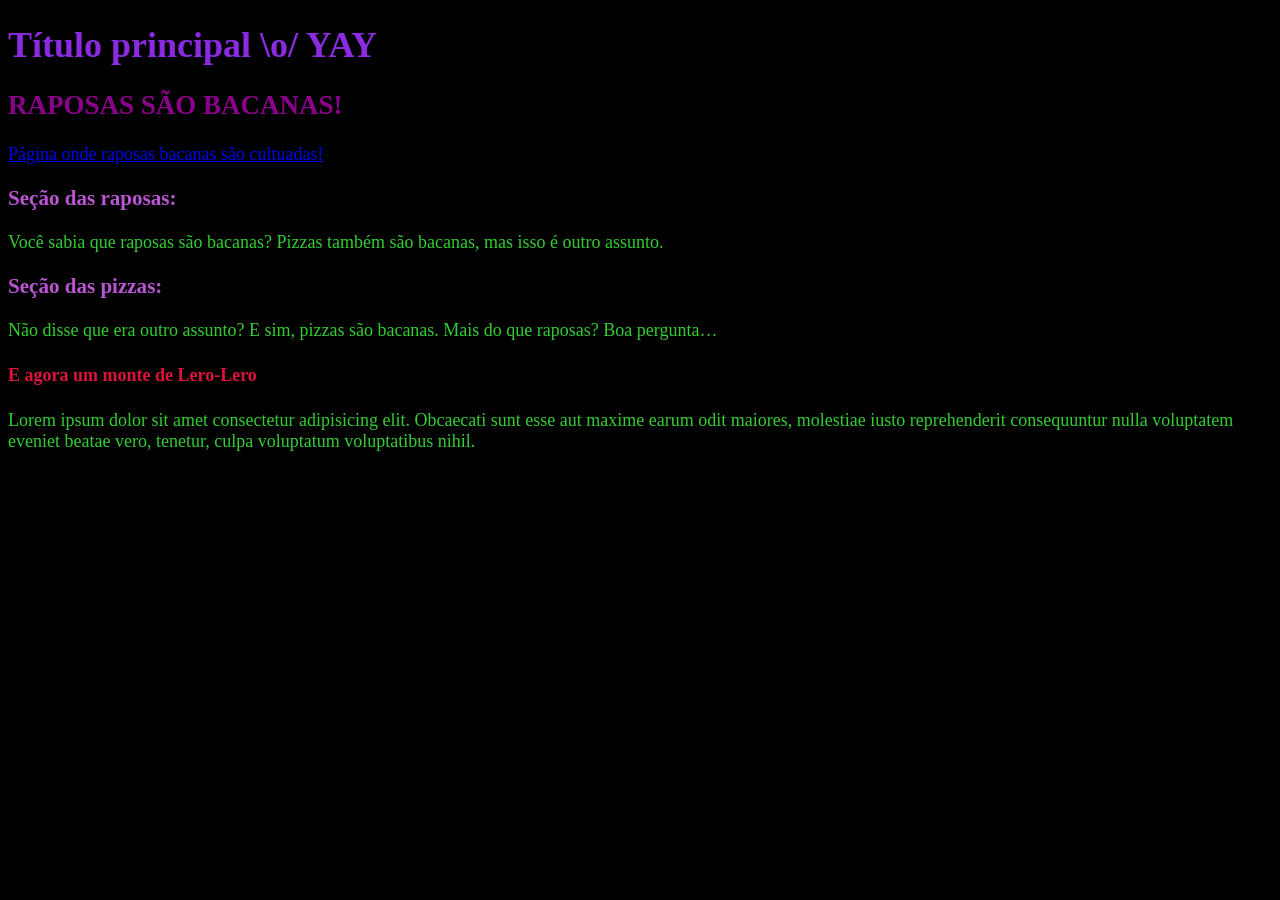
==== index.html @ c2643738 "atualização do nome para index" ====
<!DOCTYPE html>
<html lang="en">
<head>
    <meta charset="UTF-8">
    <meta http-equiv="X-UA-Compatible" content="IE=edge">
    <meta name="viewport" content="width=device-width, initial-scale=1.0">
    <title>Raposas</title>
    <link rel="stylesheet" href="style_teste.css">
    <h1>Título principal \o/ YAY</h1>
</head>
<body>
    <h2>RAPOSAS SÃO BACANAS!</h2>
    <a href="https://twitter.com/BjornJotunn">Página onde raposas bacanas são cultuadas!</a>
    <h3>Seção das raposas:</h3>
    <p>Você sabia que raposas são bacanas? Pizzas também são bacanas, mas isso é outro assunto.</p>
    <h3>Seção das pizzas:</h3>
    <p>Não disse que era outro assunto? E sim, pizzas são bacanas. Mais do que raposas? Boa pergunta…</p>
    <h4>E agora um monte de Lero-Lero</h4>
    <p>Lorem ipsum dolor sit amet consectetur adipisicing elit. Obcaecati sunt esse aut maxime earum odit maiores, molestiae iusto reprehenderit consequuntur nulla voluptatem eveniet beatae vero, tenetur, culpa voluptatum voluptatibus nihil.</p>
</body>
</html>
---- style_teste.css ----
body {
    background-color: black;
    font-size: large
}
h1 {
    color: blueviolet;
}
h2 {
    color: darkmagenta;
}
h3 {
    color: mediumorchid;
}
h4 {
    color: crimson;
}
p {
    color: limegreen;
}
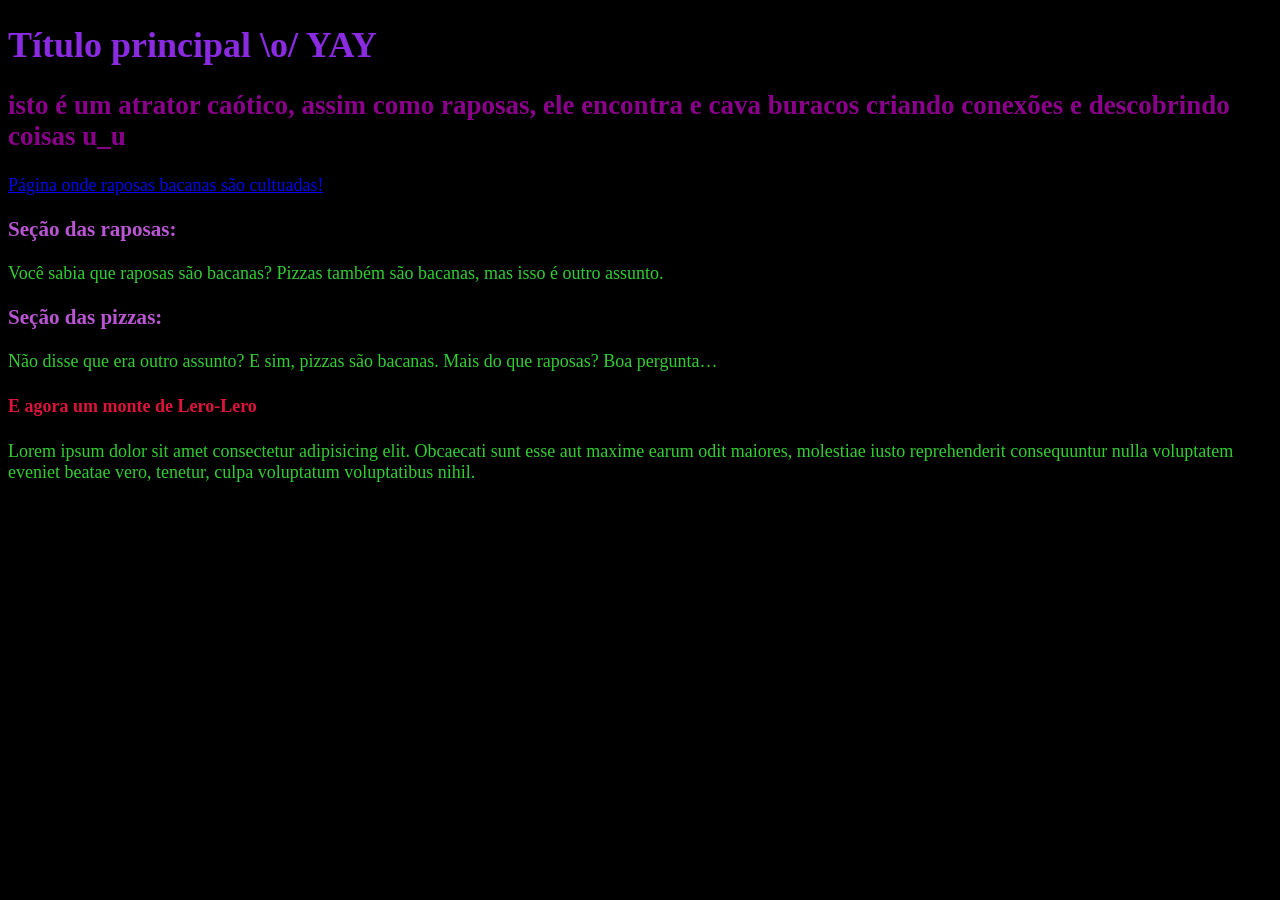
==== commit dde24838: "alteração do subtítulo" ====
--- a/index.html
+++ b/index.html
@@ -9,7 +9,7 @@
     <h1>Título principal \o/ YAY</h1>
 </head>
 <body>
-    <h2>RAPOSAS SÃO BACANAS!</h2>
+    <h2>isto é um atrator caótico, assim como raposas, ele encontra e cava buracos criando conexões e descobrindo coisas u_u</h2>
     <a href="https://twitter.com/BjornJotunn">Página onde raposas bacanas são cultuadas!</a>
     <h3>Seção das raposas:</h3>
     <p>Você sabia que raposas são bacanas? Pizzas também são bacanas, mas isso é outro assunto.</p>
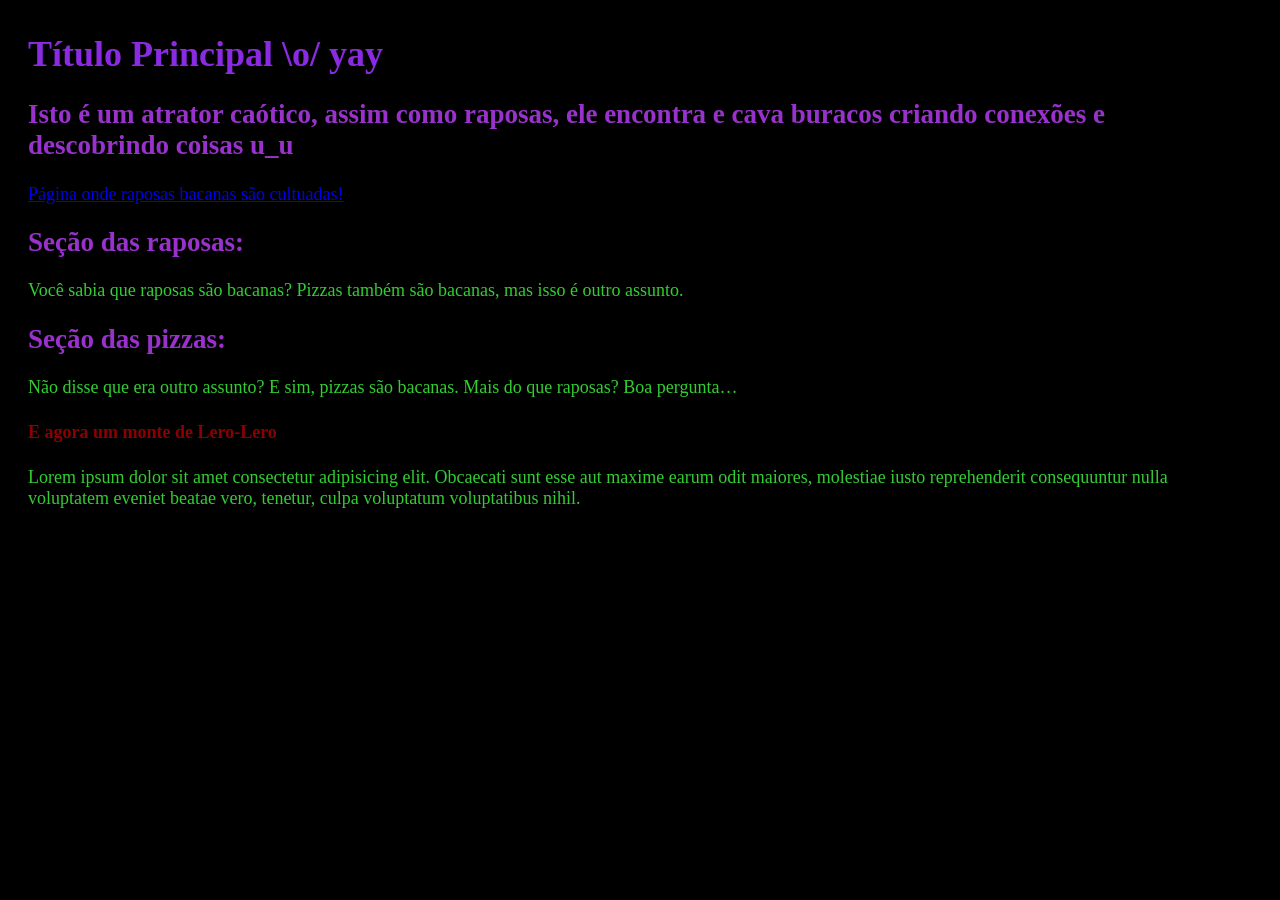
==== commit e235628f: "mais algumas modificações" ====
--- a/index.html
+++ b/index.html
@@ -6,14 +6,14 @@
     <meta name="viewport" content="width=device-width, initial-scale=1.0">
     <title>Raposas</title>
     <link rel="stylesheet" href="style_teste.css">
-    <h1>Título principal \o/ YAY</h1>
 </head>
 <body>
-    <h2>isto é um atrator caótico, assim como raposas, ele encontra e cava buracos criando conexões e descobrindo coisas u_u</h2>
+    <h1>Título Principal \o/ yay</h1>
+    <h2>Isto é um atrator caótico, assim como raposas, ele encontra e cava buracos criando conexões e descobrindo coisas u_u</h2>
     <a href="https://twitter.com/BjornJotunn">Página onde raposas bacanas são cultuadas!</a>
-    <h3>Seção das raposas:</h3>
+    <h2>Seção das raposas:</h2>
     <p>Você sabia que raposas são bacanas? Pizzas também são bacanas, mas isso é outro assunto.</p>
-    <h3>Seção das pizzas:</h3>
+    <h2>Seção das pizzas:</h2>
     <p>Não disse que era outro assunto? E sim, pizzas são bacanas. Mais do que raposas? Boa pergunta…</p>
     <h4>E agora um monte de Lero-Lero</h4>
     <p>Lorem ipsum dolor sit amet consectetur adipisicing elit. Obcaecati sunt esse aut maxime earum odit maiores, molestiae iusto reprehenderit consequuntur nulla voluptatem eveniet beatae vero, tenetur, culpa voluptatum voluptatibus nihil.</p>
--- a/style_teste.css
+++ b/style_teste.css
@@ -1,18 +1,20 @@
 body {
     background-color: black;
-    font-size: large
+    font-family:Georgia, 'Times New Roman', Times, serif;
+    font-size: large;
+    padding-top: 1px;
+    padding-left: 20px;
+    padding-right: 20px;
+    padding-bottom: 5px;
 }
 h1 {
     color: blueviolet;
 }
 h2 {
-    color: darkmagenta;
-}
-h3 {
-    color: mediumorchid;
+    color: darkorchid;
 }
 h4 {
-    color: crimson;
+    color: darkred;
 }
 p {
     color: limegreen;
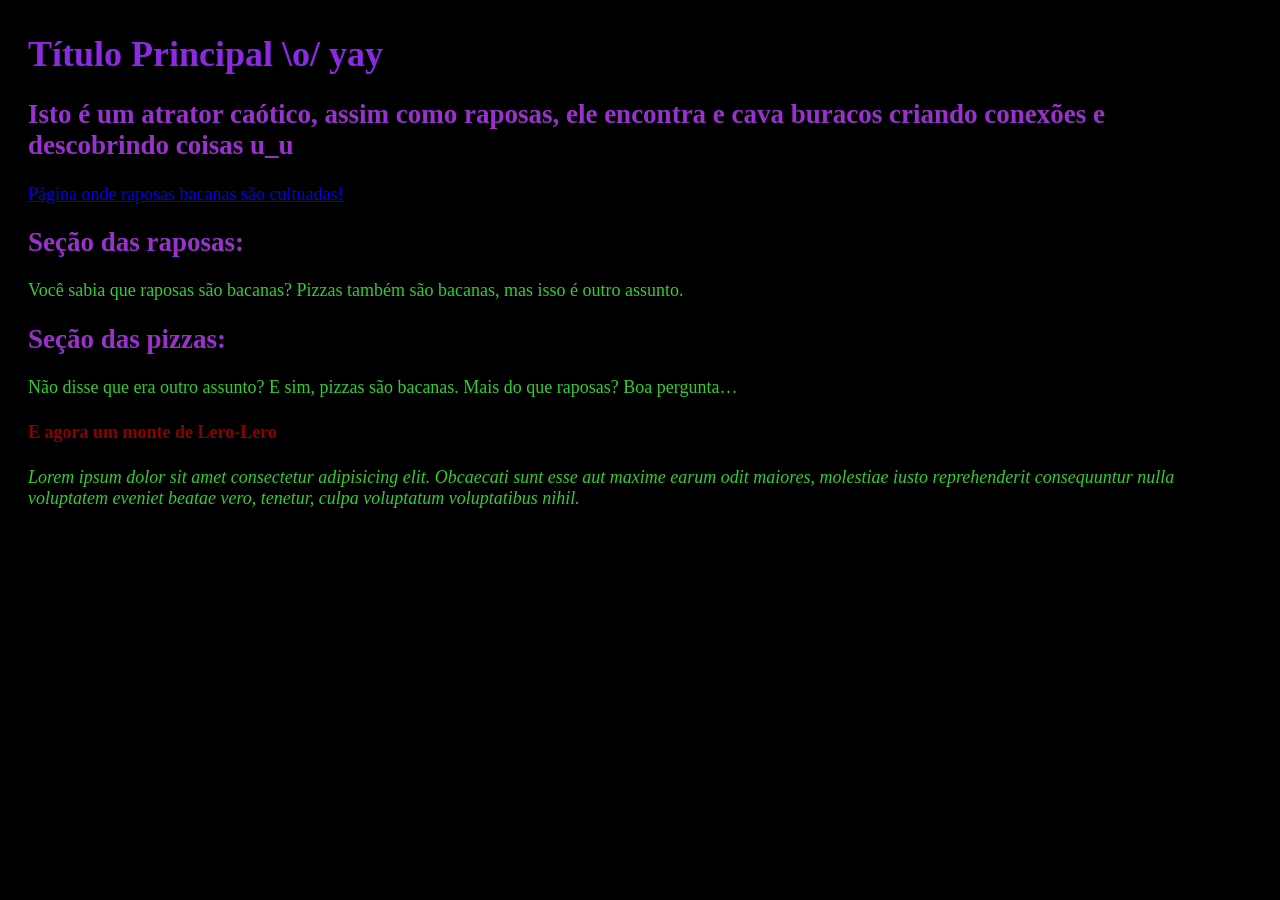
==== commit 0d069be1: "Texto em itálico" ====
--- a/index.html
+++ b/index.html
@@ -16,6 +16,6 @@
     <h2>Seção das pizzas:</h2>
     <p>Não disse que era outro assunto? E sim, pizzas são bacanas. Mais do que raposas? Boa pergunta…</p>
     <h4>E agora um monte de Lero-Lero</h4>
-    <p>Lorem ipsum dolor sit amet consectetur adipisicing elit. Obcaecati sunt esse aut maxime earum odit maiores, molestiae iusto reprehenderit consequuntur nulla voluptatem eveniet beatae vero, tenetur, culpa voluptatum voluptatibus nihil.</p>
+    <p><i>Lorem ipsum dolor sit amet consectetur adipisicing elit. Obcaecati sunt esse aut maxime earum odit maiores, molestiae iusto reprehenderit consequuntur nulla voluptatem eveniet beatae vero, tenetur, culpa voluptatum voluptatibus nihil.</i></p>
 </body>
 </html>
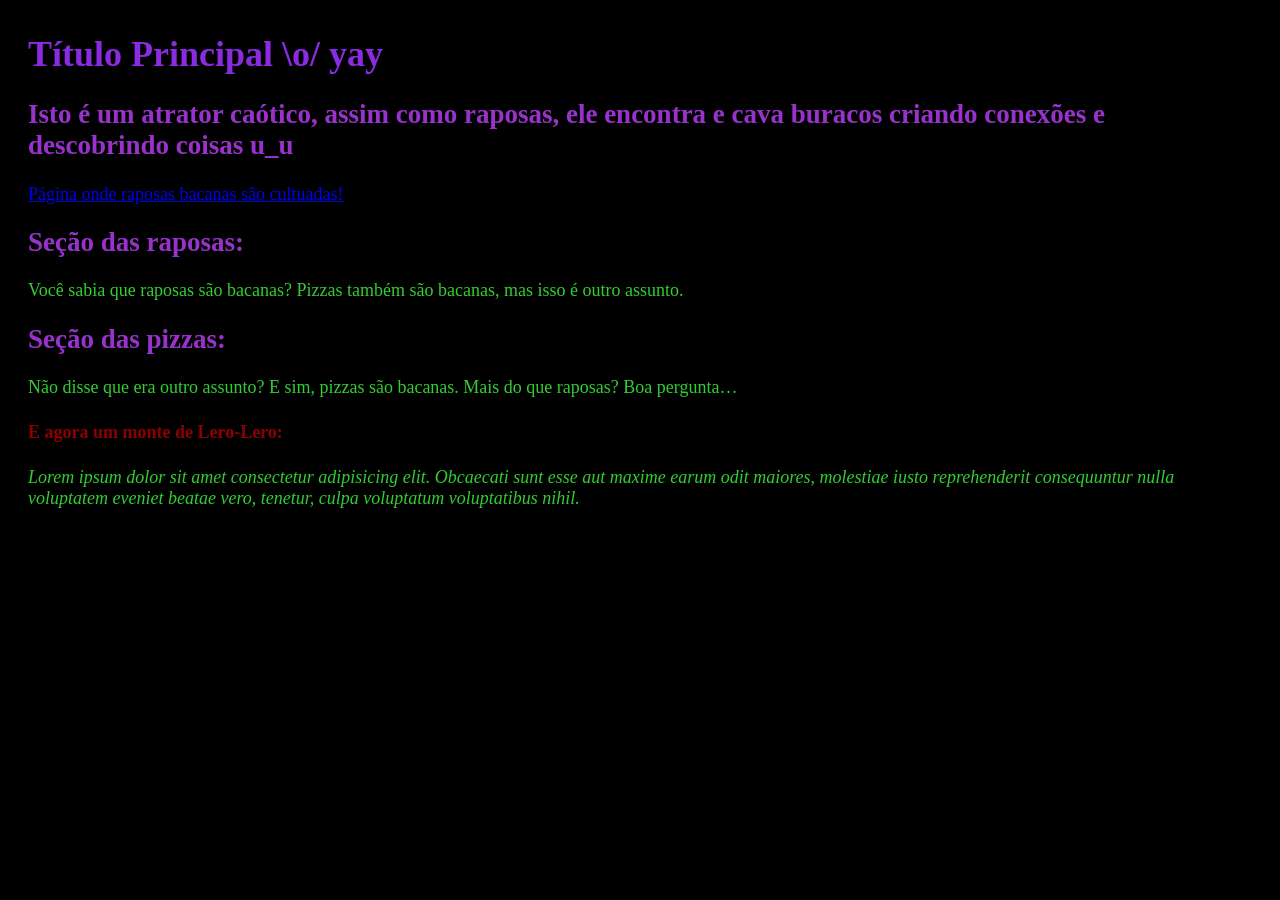
==== commit 42438184: "modificação teste" ====
--- a/index.html
+++ b/index.html
@@ -15,7 +15,7 @@
     <p>Você sabia que raposas são bacanas? Pizzas também são bacanas, mas isso é outro assunto.</p>
     <h2>Seção das pizzas:</h2>
     <p>Não disse que era outro assunto? E sim, pizzas são bacanas. Mais do que raposas? Boa pergunta…</p>
-    <h4>E agora um monte de Lero-Lero</h4>
+    <h4>E agora um monte de Lero-Lero:</h4>
     <p><i>Lorem ipsum dolor sit amet consectetur adipisicing elit. Obcaecati sunt esse aut maxime earum odit maiores, molestiae iusto reprehenderit consequuntur nulla voluptatem eveniet beatae vero, tenetur, culpa voluptatum voluptatibus nihil.</i></p>
 </body>
 </html>
